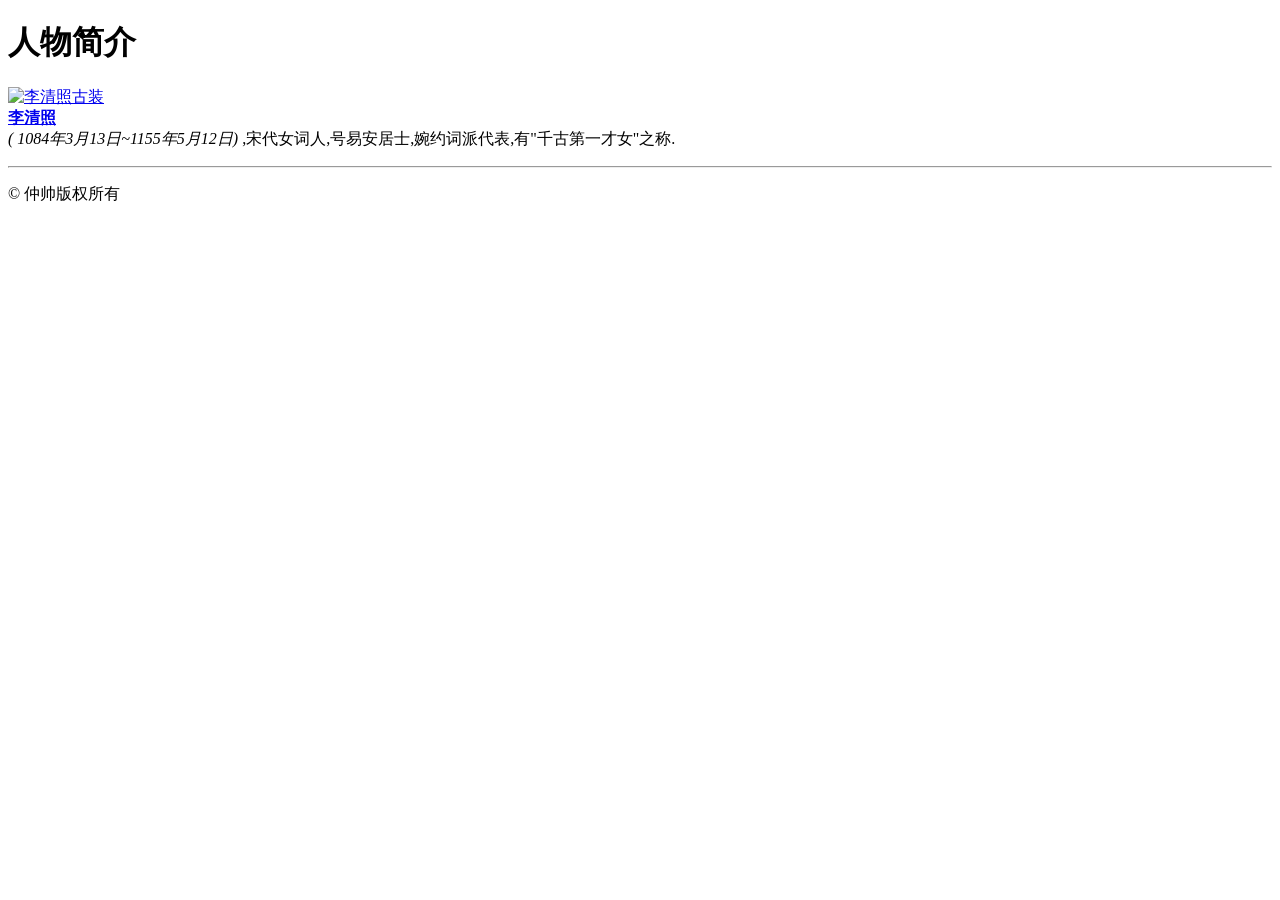
==== index.html @ d6a0b964 "index" ====
<!DOCTYPE html>
<html>

	<head>
		<meta charset="utf-8" />
		<title>李清照简介</title>
	</head>

	<body>
		<h1>人物简介</h1>
		<p>
			<!--图像超链接-->
			<a href="淘宝网 - 淘！我喜欢.html" target="_blank"><img src="img/meinv.png" width="260" height="160" alt="李清照古装" title="李清照" /><br />
			</a>
			<a href="淘宝网 - 淘！我喜欢.html" target="_self"><strong>李清照</strong><br /></a>			
			<em>(&nbsp;1084年3月13日~1155年5月12日)</em> ,宋代女词人,号易安居士,婉约词派代表,有&quot;千古第一才女&quot;之称.
		</p>
		<hr />
		<p>
			&copy;&nbsp;仲帅版权所有
		</p>
	</body>

</html>
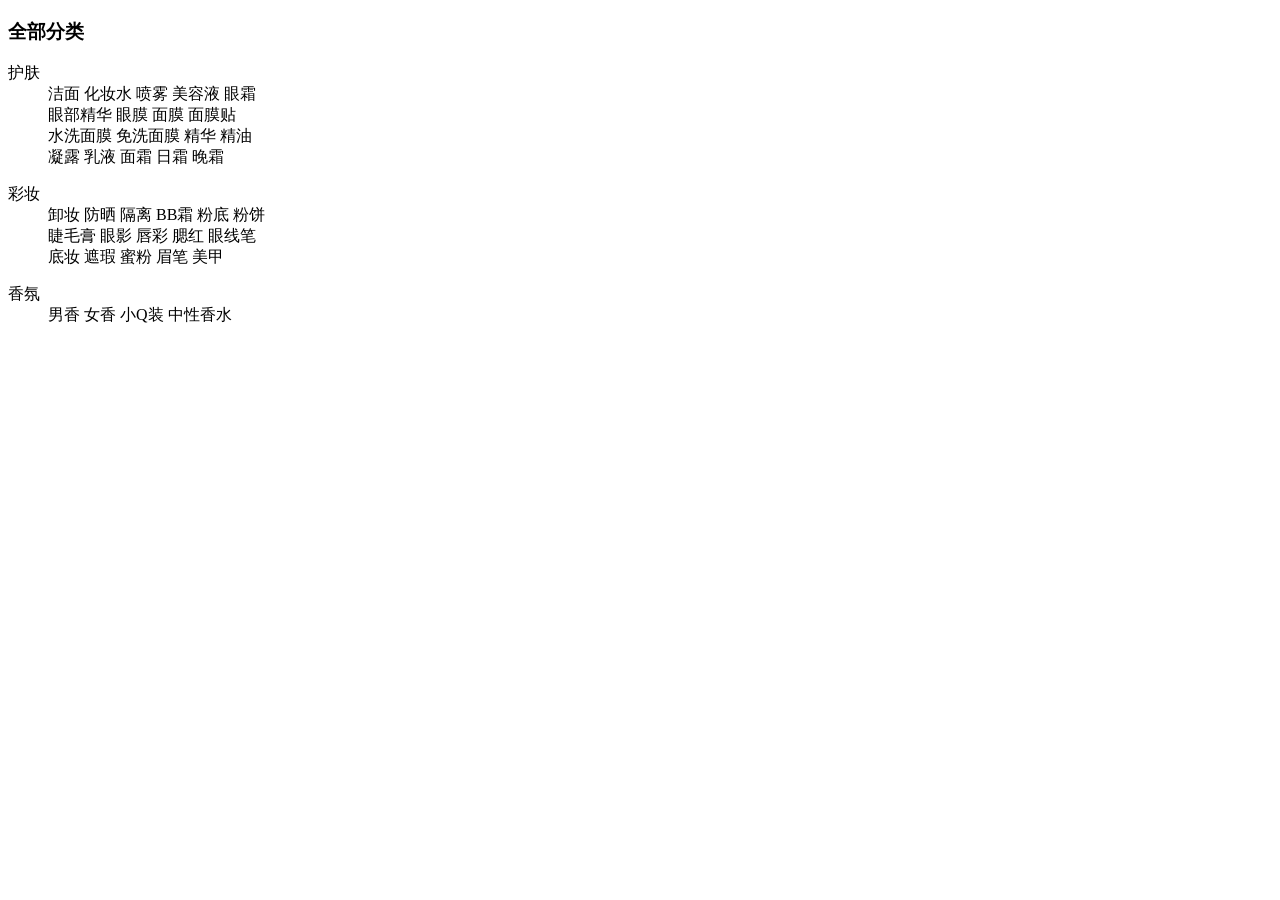
==== commit f8654901: "巨美" ====
--- a/index.html
+++ b/index.html
@@ -2,23 +2,34 @@
 <html>
 
 	<head>
-		<meta charset="utf-8" />
-		<title>李清照简介</title>
+		<meta charset="UTF-8">
+		<title>商品分类</title>
+		<link rel="stylesheet" type="text/css" href="css/public.css" />
 	</head>
 
 	<body>
-		<h1>人物简介</h1>
-		<p>
-			<!--图像超链接-->
-			<a href="淘宝网 - 淘！我喜欢.html" target="_blank"><img src="img/meinv.png" width="260" height="160" alt="李清照古装" title="李清照" /><br />
-			</a>
-			<a href="淘宝网 - 淘！我喜欢.html" target="_self"><strong>李清照</strong><br /></a>			
-			<em>(&nbsp;1084年3月13日~1155年5月12日)</em> ,宋代女词人,号易安居士,婉约词派代表,有&quot;千古第一才女&quot;之称.
-		</p>
-		<hr />
-		<p>
-			&copy;&nbsp;仲帅版权所有
-		</p>
+		<div>
+			<h3>全部分类</h3>
+			<dl>
+				<dt>护肤</dt>
+				<dd>洁面&nbsp;化妆水&nbsp;喷雾&nbsp;美容液&nbsp;眼霜</dd>
+				<dd>眼部精华&nbsp;眼膜&nbsp;面膜&nbsp;面膜贴</dd>
+				<dd>水洗面膜&nbsp;免洗面膜&nbsp;精华&nbsp;精油</dd>
+				<dd>凝露&nbsp;乳液&nbsp;面霜&nbsp;日霜&nbsp;晚霜</dd>
+			</dl>
+			<dl>
+				<dt>彩妆</dt>
+				<dd>卸妆&nbsp;防晒&nbsp;隔离&nbsp;BB霜&nbsp;粉底&nbsp;粉饼</dd>
+				<dd>睫毛膏&nbsp;眼影&nbsp;唇彩&nbsp;腮红&nbsp;眼线笔</dd>
+				<dd>底妆&nbsp;遮瑕&nbsp;蜜粉&nbsp;眉笔&nbsp;美甲</dd>
+			</dl>
+			<dl>
+				<dt>香氛</dt>
+				<dd>男香&nbsp;女香&nbsp;小Q装&nbsp;中性香水</dd>
+			</dl>
+
+		</div>
+
 	</body>
 
 </html>
